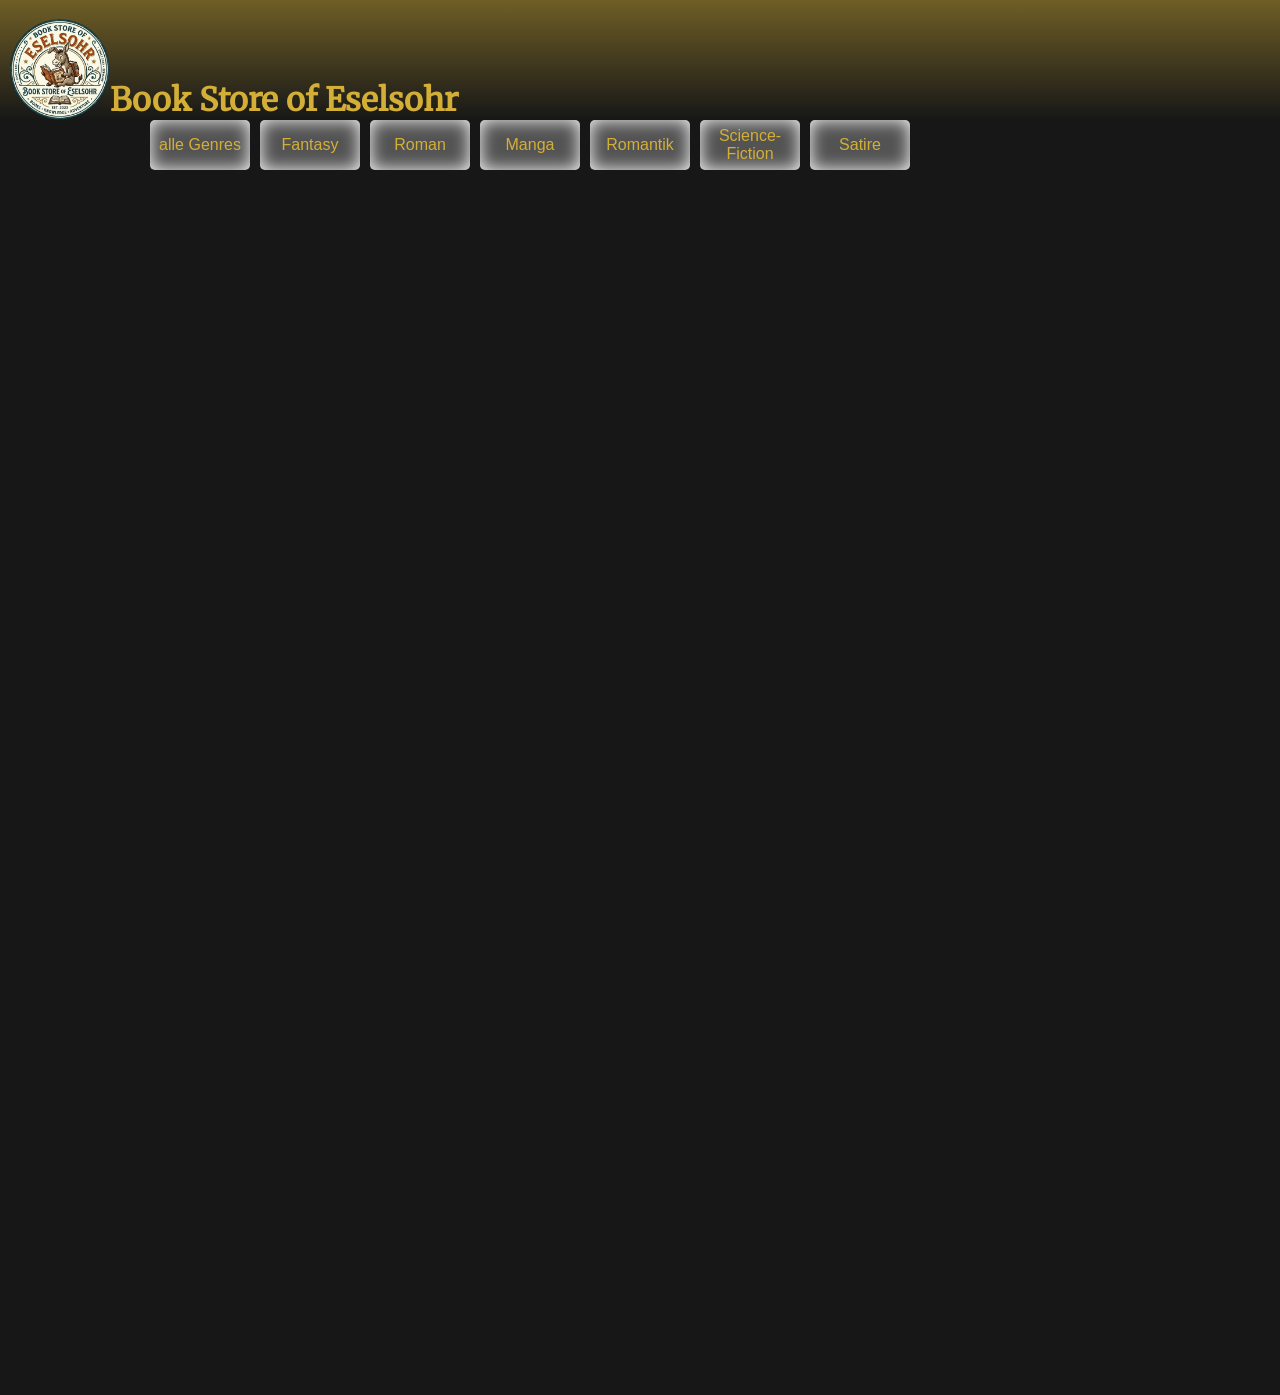
==== scr/pages/store.html @ cdfb66cd "rename from index.html to store.htmls added new index.html" ====
<!DOCTYPE html>
<html lang="de">

<head>
    <meta charset="UTF-8">
    <meta name="viewport" content="width=device-width, initial-scale=1.0">
    
    <title>Book Store of Eselsohr</title>

    <script src="../js/varibles.js" defer></script>
    <script src="../js/temp/bookCard.js" defer></script>
    <script src="../js/temp/comments.js" defer></script>
    <script src="../js/temp/renewLikes.js" defer></script>
    <Script src="../js/script.js" defer></Script>
    <link rel="icon" href="../assets/imgs/LogoBookStore.webp" type="image/x-icon">
    <link rel="stylesheet" href="../style/components/fonts.css">
    <link rel="stylesheet" href="../style/style.css">
    <link rel="stylesheet" href="../style/variables.css">
    <link rel="stylesheet" href="../style/components/card.css">
    <link rel="stylesheet" href="../style/components/input.css">
    <link rel="stylesheet" href="../style/components/button.css">
    

</head>

<body onload="loadNavGenre()">
    <header class="header-main">
        <img class="logo" src="../assets/imgs/LogoBookStore.webp" alt="">
        <h1>Book Store of Eselsohr</h1>
    </header>

    <nav id="genre">
    </nav>

    <section id="section_book_card" class="section-book-card">

    </section>

</body>

</html>
---- scr/style/components/fonts.css ----
/* lora-regular - latin */
@font-face {
  font-display: swap; /* Check https://developer.mozilla.org/en-US/docs/Web/CSS/@font-face/font-display for other options. */
  font-family: 'Lora';
  font-style: normal;
  font-weight: 400;
  src: url('../../assets/fonts/lora-v37-latin-regular.woff2') format('woff2'); /* Chrome 36+, Opera 23+, Firefox 39+, Safari 12+, iOS 10+ */
}

/* merriweather-regular - latin */
@font-face {
  font-display: swap; /* Check https://developer.mozilla.org/en-US/docs/Web/CSS/@font-face/font-display for other options. */
  font-family: 'Merriweather';
  font-style: normal;
  font-weight: 400;
  src: url('../../assets/fonts/merriweather-v33-latin-regular.woff2') format('woff2'); /* Chrome 36+, Opera 23+, Firefox 39+, Safari 12+, iOS 10+ */
}
---- scr/style/style.css ----
* {
    margin: 0;
    padding: 0;
    box-sizing: border-box;
    scroll-behavior: smooth;
}

a {
    text-decoration: none;
}

body {
    display: flex;
    flex-direction: column;
    align-items: center;
    background: var(--main-bg-color);
    font-family: 'Lora';
}

.header-main {
    width: 100%;
    height: 120px;
    display: flex;
    align-items: end;
    background: Linear-gradient(to bottom, #d4af3777, #171717);
    padding: 0 10px;
}

.logo {
    width: 100px;
}

h1,
h2 {
    color: var(--headlineColor);
    font-family: 'Merriweather';
}

nav {
    width: 100%;
    height: 75px;
    display: flex;
    flex-wrap: wrap;
    gap: 10px;
    padding: 0 0 50px 150px;
}

.section-book-card {
    min-width: 400px;
    max-width: 1000px;
    height: 1200px;
    display: flex;
    flex-wrap: wrap;
    flex-direction: column;  
    gap: 10px;
    overflow: auto;
}
---- scr/style/variables.css ----
:root{
    --main-bg-color-white: Linear-gradient(to right, rgb(7, 187, 187), rgb(11, 126, 82));
    --main-bg-color: #171717;
    --headlineColor: #D4AF37;
    --mainFontsColor: #F5E6C8;
    --mainBorderColor: #6B7280;
}
---- scr/style/components/card.css ----
.book-card {
     width: 300px;
     height: 580px;
     display: flex;
     flex-direction: column;
     align-items: center;
     color: white;
     justify-content: flex-start;
     background-color: rgba(75, 75, 75, 0.733);
     border-radius: 5%;
 }

 .card-headline {
     width: 100%;
     height: 80px;
     display: flex;
     justify-content: center;
     align-items: center;

     border-bottom: 2px solid var(--mainBorderColor);
 }

 .card-headline>h2 {
     text-align: center;
 }

 /* <----- Section content  */
 .card-content {
     width: 100%;
     height: 200px;
     display: flex;
     justify-content: center;
     align-items: center;
     gap: 30px;
     border-bottom: 2px solid var(--mainBorderColor);
     padding: 25px 0;
 }

 .card-picture {
     width: 100px;
     height: auto;
     box-shadow: 11px -7px 17px 1px rgba(122, 121, 121, 0.78);
 }

 .book-info {
     width: calc(((100% - 20px) / 2) * 1);
     height: 150px;
     color: var(--mainFontsColor);

 }

 .info-head {
     height: 20px;
     font-family: 'Merriweather';
     font-weight: bold;
 }

 .info-content {
     height: 20px;
     margin-bottom: 8px;
 }

 /* <---- Section control */
 .control {
     width: 100%;
     height: 75px;
     justify-content: center;
     background: Linear-gradient(45deg, #171717, #d4af3777);
     border-bottom: 2px solid green;
 }

 .control-price {
     width: 100%;
     height: 75px;
     display: flex;
     justify-content: space-between;
     align-items: center;
 }

 .price {
     width: 75px;
     height: 35px;
     display: flex;
     justify-content: center;
     align-items: center;
     font-weight: bold;
 }

 .like-place {
     height: 100%;
     width: 200px;
     display: flex;
     justify-content: center;
     align-items: center;
     gap: 8px;
 }

 .like {
     height: 35pxx;
     justify-content: center;
     align-items: center;
 }

 /*<--- Section comm */
 .card-comment {
     width: 100%;
     height: 200px;
     display: flex;
     flex-direction: column;
     align-items: center;
     padding: 10px;

 }

 .comment-head {
     width: 100%;
     align-items: flex-start;
     font-size: 18px;
     padding-bottom: 10px;
 }

 .comment {
     min-width: calc(100% - 20px);
     max-width: calc(100% - 20px);
     min-height: 120px;
     max-height: 120px;
     display: flex;
     flex-direction: column;
     color: var(--mainFontsColor);
     overflow: auto;
     gap: 10px;
 }

 .entry-comment {
     display: flex;
     gap: 10px;
 }

 .commentator {
     max-width: calc((100% / 2) * 0.5);
     font-weight: bold;
     white-space: nowrap;
     overflow: hidden;
     text-overflow: ellipsis;
 }

 .commentator-comment {
     width: calc((100% / 2) * 1.5);
     line-height: 1.2em;
 }

 .comment-input {
     display: flex;

     padding-top: 10px;
 }
---- scr/style/components/input.css ----
input[type="text"] {
    height: 35px;
    width: 200px;
    background: rgba(255, 255, 255, 0.199);
    padding: 10px 14px;
    border:1px solid var(--mainBorderColor);
    border-radius: 10px;
    color: var(--mainFontsColor);
    outline: none;
    transition: border-color .15s, box-shadow .15s;
}

input[type="text"]:focus{
    border-color: var(--headlineColor);
    box-shadow: 0 0 0 3px #d4af373d;
}

input[type="text"]::placeholder{
    color: rgba(255, 255, 255, 0.562);
}
---- scr/style/components/button.css ----
button {
    height: 35px;
    width: 35px;
    cursor: pointer;
    border: none;
    background: transparent;
}

button:hover {
    border: none;
    transform: translateY(-2px);
}

button:active {
    border: none;
    transform: translateY(0px);

}

/* <------  Direct button styling  -----> */
/* NavButton  */
.button-nav{
    width: 100px;
    height: 50px;    
    color: var(--headlineColor);
    font-size: 16px;
    background: rgba(120, 120, 120, 0.616);
    border-radius: 5px;
    box-shadow: inset 0 0 17px 0 white;
}

.button-nav:hover{
    font-size: 20px;
    background: rgba(120, 120, 120, 0.8);    
    box-shadow: 0 0 0 3px #d4af373d;
    outline: none;
}

.button-nav:active{
    background-color: var(--main-bg-color);
    color: var(--headlineColor);
}

/* like Button  */
.heart {
    width: 25px;
    stroke: red;
    stroke-width: 2;
    stroke-linecap: round;
    stroke-linejoin: round;
}

.heart-fill {
    fill: red;
}

/* send Button  */
.send {
    width: 25px;
    stroke: var(--mainBorderColor);
    stroke-width: 2;
    stroke-linecap: round;
    stroke-linejoin: round;
}

.send:hover {
    width: 25px;
    stroke: var(--headlineColor);
    stroke-width: 2;
    stroke-linecap: round;
    stroke-linejoin: round;
}

/* .trolly{
    width: 25px;
    height: 25px;
}
.st0{
    fill:#3B4652;
}
.st1{
    fill:#2B79C2;
} */
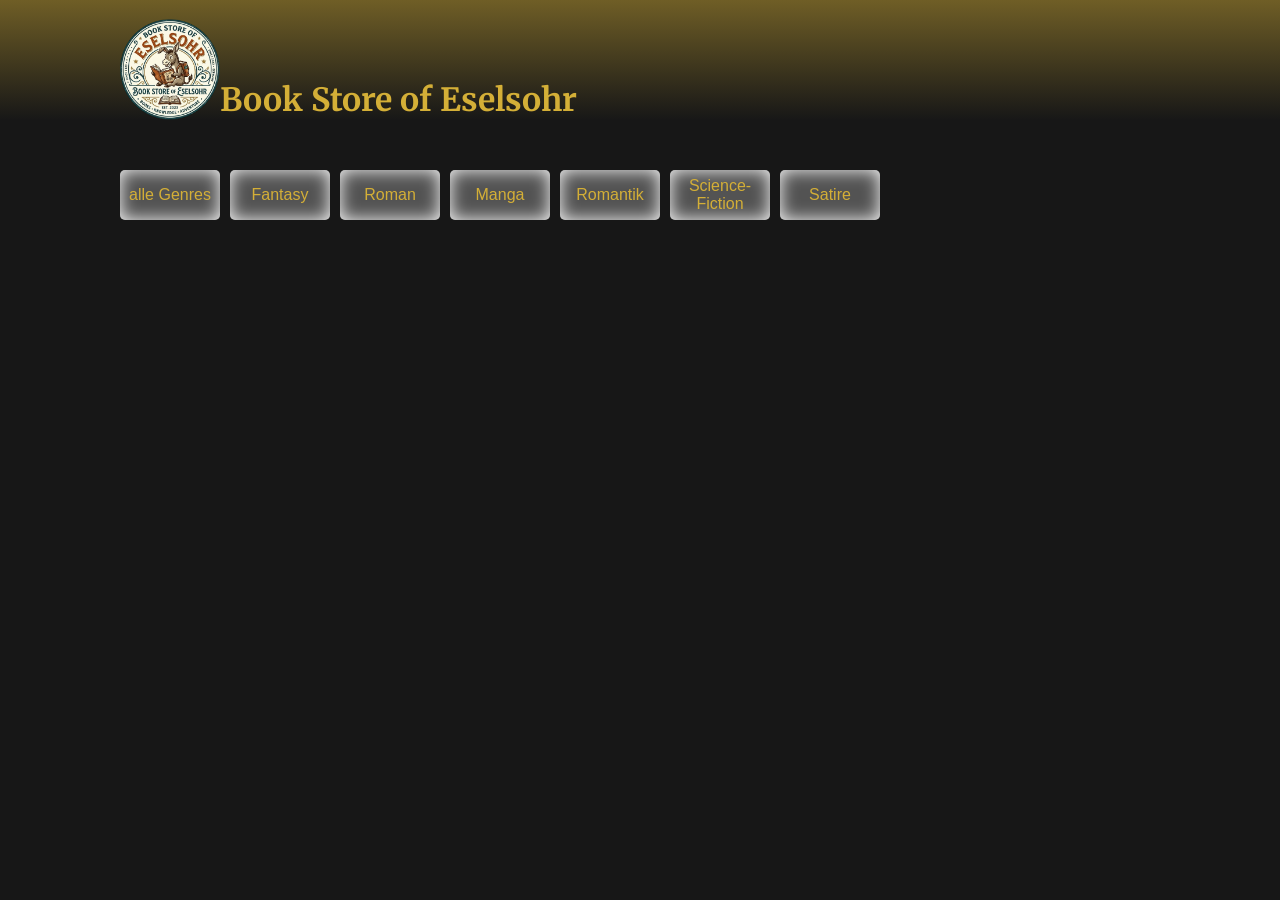
==== commit af9317fb: "added new Fonts; delete test and test2 html" ====
--- a/scr/pages/store.html
+++ b/scr/pages/store.html
@@ -4,7 +4,7 @@
 <head>
     <meta charset="UTF-8">
     <meta name="viewport" content="width=device-width, initial-scale=1.0">
-    
+
     <title>Book Store of Eselsohr</title>
 
     <script src="../js/varibles.js" defer></script>
@@ -19,7 +19,7 @@
     <link rel="stylesheet" href="../style/components/card.css">
     <link rel="stylesheet" href="../style/components/input.css">
     <link rel="stylesheet" href="../style/components/button.css">
-    
+
 
 </head>
 
@@ -29,12 +29,17 @@
         <h1>Book Store of Eselsohr</h1>
     </header>
 
-    <nav id="genre">
-    </nav>
+    <main>
+        <nav id="genre">
+        </nav>
 
-    <section id="section_book_card" class="section-book-card">
+        <section id="section_book_card" class="section-book-card">
+        </section>
 
-    </section>
+
+    </main>
+
+
 
 </body>
 
--- a/scr/style/components/fonts.css
+++ b/scr/style/components/fonts.css
@@ -5,6 +5,30 @@
   font-style: normal;
   font-weight: 400;
   src: url('../../assets/fonts/lora-v37-latin-regular.woff2') format('woff2'); /* Chrome 36+, Opera 23+, Firefox 39+, Safari 12+, iOS 10+ */
+}
+/* lora-500 - latin */
+@font-face {
+  font-display: swap; /* Check https://developer.mozilla.org/en-US/docs/Web/CSS/@font-face/font-display for other options. */
+  font-family: 'Lora';
+  font-style: normal;
+  font-weight: 500;
+  src: url('../../assets/fonts/lora-v37-latin-500.woff2') format('woff2'); /* Chrome 36+, Opera 23+, Firefox 39+, Safari 12+, iOS 10+ */
+}
+/* lora-600 - latin */
+@font-face {
+  font-display: swap; /* Check https://developer.mozilla.org/en-US/docs/Web/CSS/@font-face/font-display for other options. */
+  font-family: 'Lora';
+  font-style: normal;
+  font-weight: 600;
+  src: url('../../assets/fonts/lora-v37-latin-600.woff2') format('woff2'); /* Chrome 36+, Opera 23+, Firefox 39+, Safari 12+, iOS 10+ */
+}
+/* lora-700 - latin */
+@font-face {
+  font-display: swap; /* Check https://developer.mozilla.org/en-US/docs/Web/CSS/@font-face/font-display for other options. */
+  font-family: 'Lora';
+  font-style: normal;
+  font-weight: 700;
+  src: url('../../assets/fonts/lora-v37-latin-700.woff2') format('woff2'); /* Chrome 36+, Opera 23+, Firefox 39+, Safari 12+, iOS 10+ */
 }
 
 /* merriweather-regular - latin */
@@ -14,4 +38,20 @@
   font-style: normal;
   font-weight: 400;
   src: url('../../assets/fonts/merriweather-v33-latin-regular.woff2') format('woff2'); /* Chrome 36+, Opera 23+, Firefox 39+, Safari 12+, iOS 10+ */
+}
+/* merriweather-600 - latin */
+@font-face {
+  font-display: swap; /* Check https://developer.mozilla.org/en-US/docs/Web/CSS/@font-face/font-display for other options. */
+  font-family: 'Merriweather';
+  font-style: normal;
+  font-weight: 600;
+  src: url('../../assets/fonts/merriweather-v33-latin-600.woff2') format('woff2'); /* Chrome 36+, Opera 23+, Firefox 39+, Safari 12+, iOS 10+ */
+}
+/* merriweather-700 - latin */
+@font-face {
+  font-display: swap; /* Check https://developer.mozilla.org/en-US/docs/Web/CSS/@font-face/font-display for other options. */
+  font-family: 'Merriweather';
+  font-style: normal;
+  font-weight: 700;
+  src: url('../../assets/fonts/merriweather-v33-latin-700.woff2') format('woff2'); /* Chrome 36+, Opera 23+, Firefox 39+, Safari 12+, iOS 10+ */
 }
--- a/scr/style/style.css
+++ b/scr/style/style.css
@@ -17,13 +17,21 @@
     font-family: 'Lora';
 }
 
+main {
+    width: 100%;
+    display: flex;
+    flex-direction: column;
+    color: var(--mainFontsColor);
+    padding: 50px max(calc(50% - 720px), 120px);
+}
+
 .header-main {
     width: 100%;
     height: 120px;
     display: flex;
     align-items: end;
     background: Linear-gradient(to bottom, #d4af3777, #171717);
-    padding: 0 10px;
+    padding: 0 max(calc(50% - 720px), 120px);
 }
 
 .logo {
@@ -42,16 +50,111 @@
     display: flex;
     flex-wrap: wrap;
     gap: 10px;
-    padding: 0 0 50px 150px;
+    padding-bottom: 120px;
 }
 
+/* ################ Start CSS-Style for Landingpage ################## */
+.section-landing {
+    padding-top: 50px;
+}
+
+.section-landing>h3 {
+    padding: 25px 0;
+}
+
+.section-landing>p {
+    max-width: 80ch;
+    width: 100%;
+}
+
+.section-landing>ul {
+    padding: 15px 20px;
+}
+
+.test-user {}
+
+.test-user>p {
+    height: 20px;
+    width: 250px;
+    font-size: 12px;
+    font-style: italic;
+    color: red;
+    padding: 5px 0;
+}
+
+.feld-user-button {
+    display: flex;
+    gap: 10px;
+    padding: 10px 0;
+}
+
+/* ################ Ende CSS-Style for Landingpage ################## */
+
+
 .section-book-card {
-    min-width: 400px;
-    max-width: 1000px;
-    height: 1200px;
+    width: 100%;
     display: flex;
     flex-wrap: wrap;
-    flex-direction: column;  
     gap: 10px;
     overflow: auto;
+}
+
+@media screen and (width <=860px) {
+    main {
+        padding: 20px 40px;
+    }
+
+    .header-main {
+        height: 90px;
+        display: flex;
+        align-items: center;
+        justify-content: center;
+    }
+}
+
+@media screen and (width <=530px){
+    h1 {
+        display: none
+    }
+}
+
+@media screen and (width <=510px){
+    nav {
+        height: 175px;
+    }
+}
+
+@media screen and (width <=450px) {
+
+
+    main {
+        width: 100%;
+        display: flex;
+        flex-direction: column;
+        padding: 0 50px;
+    }
+
+    .header-main {
+        height: 90px;
+        display: flex;
+        align-items: center;
+        justify-content: center;
+    }
+
+    .logo {
+        width: 75px;
+        transform: width;
+    }
+
+    @media screen and (width <=416px) {
+        main {
+            padding: 0 10px;
+        }
+    }
+}
+
+@media screen and (width <=341px){
+    nav {
+        height: 250px;
+    }
 }
--- a/scr/style/components/card.css
+++ b/scr/style/components/card.css
@@ -1,156 +1,178 @@
- .book-card {
-     width: 300px;
-     height: 580px;
-     display: flex;
-     flex-direction: column;
-     align-items: center;
-     color: white;
-     justify-content: flex-start;
-     background-color: rgba(75, 75, 75, 0.733);
-     border-radius: 5%;
- }
+.book-card {
+    width: 300px;
+    height: 580px;
+    display: flex;
+    flex-direction: column;
+    align-items: center;
+    color: white;
+    justify-content: flex-start;
+    background-color: rgba(75, 75, 75, 0.733);
+    border-radius: 5%;
+}
 
- .card-headline {
-     width: 100%;
-     height: 80px;
-     display: flex;
-     justify-content: center;
-     align-items: center;
+.card-headline {
+    width: 100%;
+    height: 80px;
+    display: flex;
+    justify-content: center;
+    align-items: center;
 
-     border-bottom: 2px solid var(--mainBorderColor);
- }
+    border-bottom: 2px solid var(--mainBorderColor);
+}
 
- .card-headline>h2 {
-     text-align: center;
- }
+.card-headline>h2 {
+    font-size: 20px;
+    text-align: center;
+    overflow: hidden;
+    text-overflow: ellipsis;
+    padding: 0.3em;
+}
 
- /* <----- Section content  */
- .card-content {
-     width: 100%;
-     height: 200px;
-     display: flex;
-     justify-content: center;
-     align-items: center;
-     gap: 30px;
-     border-bottom: 2px solid var(--mainBorderColor);
-     padding: 25px 0;
- }
+/* <----- Section content  */
+.card-content {
+    width: 100%;
+    height: 200px;
+    display: flex;
+    justify-content: center;
+    align-items: center;
+    gap: 30px;
+    border-bottom: 2px solid var(--mainBorderColor);
+    padding: 25px 0;
+}
 
- .card-picture {
-     width: 100px;
-     height: auto;
-     box-shadow: 11px -7px 17px 1px rgba(122, 121, 121, 0.78);
- }
+.card-picture {
+    width: 100px;
+    height: auto;
+    box-shadow: 11px -7px 17px 1px rgba(122, 121, 121, 0.78);
+}
 
- .book-info {
-     width: calc(((100% - 20px) / 2) * 1);
-     height: 150px;
-     color: var(--mainFontsColor);
+.book-info {
+    width: calc(((100% - 20px) / 2) * 1);
+    height: 150px;
+    color: var(--mainFontsColor);
 
- }
+}
 
- .info-head {
-     height: 20px;
-     font-family: 'Merriweather';
-     font-weight: bold;
- }
+.info-head {
+    height: 18px;
+    font-family: 'Merriweather';
+    font-weight: 600;
+}
 
- .info-content {
-     height: 20px;
-     margin-bottom: 8px;
- }
+.info-content {
+    height: 20px;
+    margin-bottom: 8px;
+}
 
- /* <---- Section control */
- .control {
-     width: 100%;
-     height: 75px;
-     justify-content: center;
-     background: Linear-gradient(45deg, #171717, #d4af3777);
-     border-bottom: 2px solid green;
- }
+/* <---- Section control */
+.control {
+    width: 100%;
+    height: 75px;
+    justify-content: center;
+    background: Linear-gradient(45deg, #171717, #d4af3777);
+    border-bottom: 2px solid green;
+}
 
- .control-price {
-     width: 100%;
-     height: 75px;
-     display: flex;
-     justify-content: space-between;
-     align-items: center;
- }
+.control-price {
+    width: 100%;
+    height: 75px;
+    display: flex;
+    justify-content: space-between;
+    align-items: center;
+}
 
- .price {
-     width: 75px;
-     height: 35px;
-     display: flex;
-     justify-content: center;
-     align-items: center;
-     font-weight: bold;
- }
+.price {
+    width: 75px;
+    height: 35px;
+    display: flex;
+    justify-content: center;
+    align-items: center;
+    font-weight: bold;
+}
 
- .like-place {
-     height: 100%;
-     width: 200px;
-     display: flex;
-     justify-content: center;
-     align-items: center;
-     gap: 8px;
- }
+.like-place {
+    height: 100%;
+    width: 200px;
+    display: flex;
+    justify-content: center;
+    align-items: center;
+    gap: 8px;
+}
 
- .like {
-     height: 35pxx;
-     justify-content: center;
-     align-items: center;
- }
+.like {
+    height: 35pxx;
+    justify-content: center;
+    align-items: center;
+}
 
- /*<--- Section comm */
- .card-comment {
-     width: 100%;
-     height: 200px;
-     display: flex;
-     flex-direction: column;
-     align-items: center;
-     padding: 10px;
+/*<--- Section comm */
+.card-comment {
+    width: 100%;
+    height: 200px;
+    display: flex;
+    flex-direction: column;
+    align-items: center;
+    padding: 10px;
 
- }
+}
 
- .comment-head {
-     width: 100%;
-     align-items: flex-start;
-     font-size: 18px;
-     padding-bottom: 10px;
- }
+.comment-head {
+    width: 100%;
+    align-items: flex-start;
+    font-size: 18px;
+    padding-bottom: 10px;
+}
 
- .comment {
-     min-width: calc(100% - 20px);
-     max-width: calc(100% - 20px);
-     min-height: 120px;
-     max-height: 120px;
-     display: flex;
-     flex-direction: column;
-     color: var(--mainFontsColor);
-     overflow: auto;
-     gap: 10px;
- }
+.comment {
+    min-width: calc(100% - 20px);
+    max-width: calc(100% - 20px);
+    min-height: 120px;
+    max-height: 120px;
+    display: flex;
+    flex-direction: column;
+    color: var(--mainFontsColor);
+    overflow: auto;
+    gap: 10px;
+}
 
- .entry-comment {
-     display: flex;
-     gap: 10px;
- }
+.entry-comment {
+    display: flex;
+    gap: 10px;
+}
 
- .commentator {
-     max-width: calc((100% / 2) * 0.5);
-     font-weight: bold;
-     white-space: nowrap;
-     overflow: hidden;
-     text-overflow: ellipsis;
- }
+.commentator {
+    max-width: calc((100% / 2) * 0.5);
+    font-weight: 600;
+    white-space: nowrap;
+    overflow: hidden;
+    text-overflow: ellipsis;
+}
 
- .commentator-comment {
-     width: calc((100% / 2) * 1.5);
-     line-height: 1.2em;
- }
+.commentator-comment {
+    width: calc((100% / 2) * 1.5);
+    line-height: 1.2em;
+}
 
- .comment-input {
-     display: flex;
+.comment-input {
+    display: flex;
 
-     padding-top: 10px;
- }+    padding-top: 10px;
+}
+
+@media screen and (width <=416px) {
+    .book-card {
+        width: 290px;
+        height: 685px;
+
+    }
+
+    .card-content {
+        height: 309px;
+        display: flex;
+        flex-direction: column;
+        justify-content: center;
+        align-items: center;
+        gap: 16px;
+    }
+
+}
--- a/scr/style/components/button.css
+++ b/scr/style/components/button.css
@@ -19,9 +19,9 @@
 
 /* <------  Direct button styling  -----> */
 /* NavButton  */
-.button-nav{
+.button-nav {
     width: 100px;
-    height: 50px;    
+    height: 50px;
     color: var(--headlineColor);
     font-size: 16px;
     background: rgba(120, 120, 120, 0.616);
@@ -29,14 +29,14 @@
     box-shadow: inset 0 0 17px 0 white;
 }
 
-.button-nav:hover{
+.button-nav:hover {
     font-size: 20px;
-    background: rgba(120, 120, 120, 0.8);    
+    background: rgba(120, 120, 120, 0.8);
     box-shadow: 0 0 0 3px #d4af373d;
     outline: none;
 }
 
-.button-nav:active{
+.button-nav:active {
     background-color: var(--main-bg-color);
     color: var(--headlineColor);
 }
@@ -71,6 +71,46 @@
     stroke-linejoin: round;
 }
 
+.save-username {
+    width: 100px;
+    height: 50px;
+    font-family: 'Merriweather';
+    background: var(--headlineColor);
+    border-radius: 10px;
+}
+
+.save-username:hover {
+    background: #d4af37af;
+    box-shadow: 0 0 0 3px #d4af373d;
+}
+
+.save-username:active {
+    border: 1px solid green;
+}
+
+.none-username {
+    width: 100px;
+    height: 50px;
+    color: var(--headlineColor);
+    font-family: 'Merriweather';
+    background: var(--mainBorderColor);
+    border-radius: 10px;
+}
+
+.none-username:hover {
+    color: black;
+    background: #d4af37af;
+    box-shadow: 0 0 0 3px #d4af373d;
+}
+
+.none-username:active {
+    border: 1px solid green;
+}
+
+.bstg {
+    color: rgb(150, 4, 4);
+}
+
 /* .trolly{
     width: 25px;
     height: 25px;
